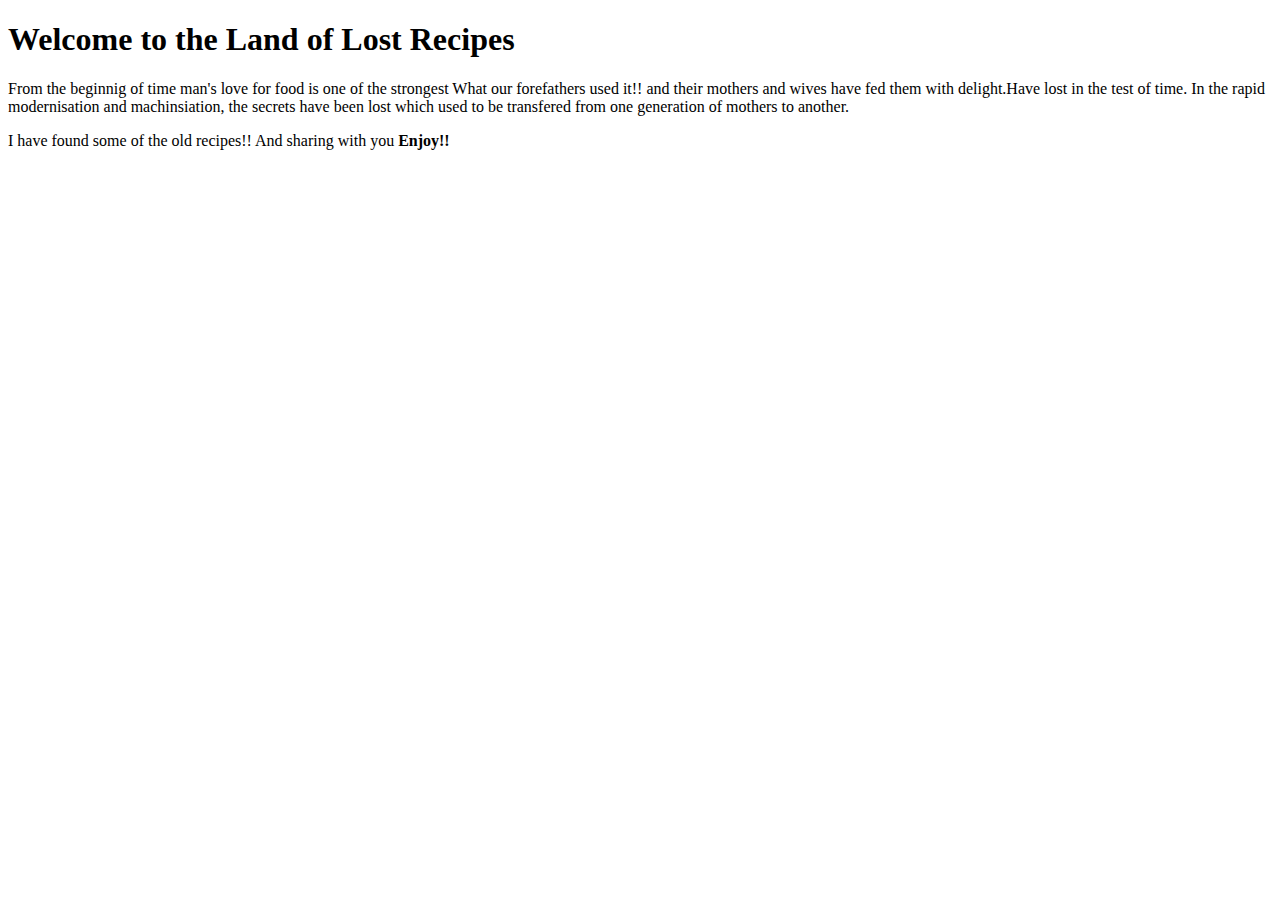
==== index.html @ 154bb9fa "Add index.html" ====
<!DOCTYPE html>
<html lang="en">
<head>
    <meta charset="UTF-8">
    <meta http-equiv="X-UA-Compatible" content="IE=edge">
    <meta name="viewport" content="width=device-width, initial-scale=1.0">
    <title>Recipes</title>
</head>
<body>
    <h1>Welcome to the Land of Lost Recipes</h1>

    <p>From the beginnig of time man's love for food is one of the strongest
        What our forefathers used it!! and their mothers and wives have fed 
        them with delight.Have lost in the test of time. In the rapid modernisation
        and machinsiation, the secrets have been lost which used to be transfered from one generation of 
        mothers to another.
    </p>

    <p>I have found some of the old recipes!! And sharing with you <strong>Enjoy!!</strong> </p>
</body>
</html>
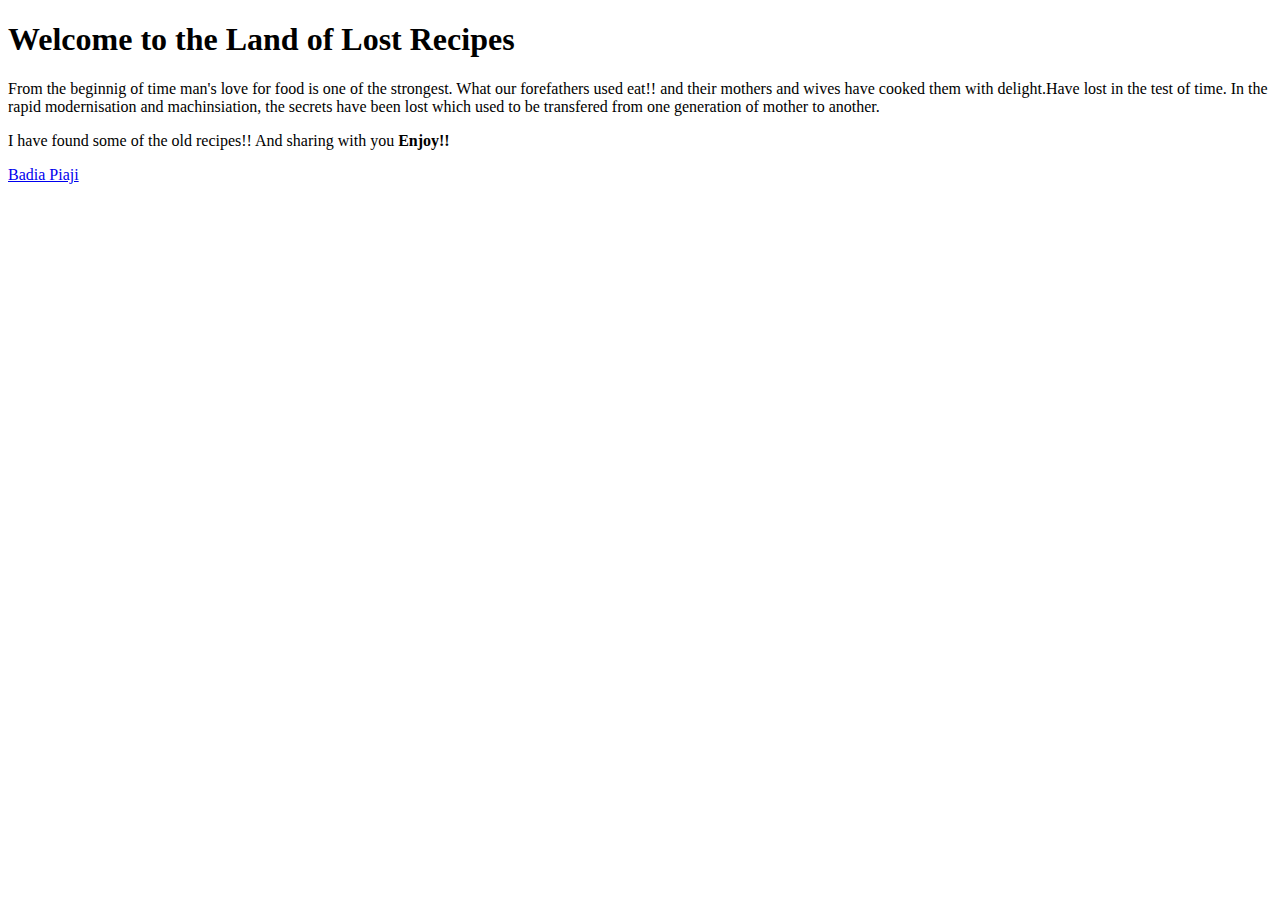
==== commit 565b5353: "rectify grammar and modify description" ====
--- a/index.html
+++ b/index.html
@@ -9,13 +9,15 @@
 <body>
     <h1>Welcome to the Land of Lost Recipes</h1>
 
-    <p>From the beginnig of time man's love for food is one of the strongest
-        What our forefathers used it!! and their mothers and wives have fed 
+    <p>From the beginnig of time man's love for food is one of the strongest.
+        What our forefathers used eat!! and their mothers and wives have cooked
         them with delight.Have lost in the test of time. In the rapid modernisation
-        and machinsiation, the secrets have been lost which used to be transfered from one generation of 
-        mothers to another.
+        and machinsiation, the secrets have been lost which used to be transfered from 
+        one generation of mother to another.
     </p>
 
     <p>I have found some of the old recipes!! And sharing with you <strong>Enjoy!!</strong> </p>
+
+    <a href="./recipes/badia-piaji.html">Badia Piaji</a>
 </body>
 </html>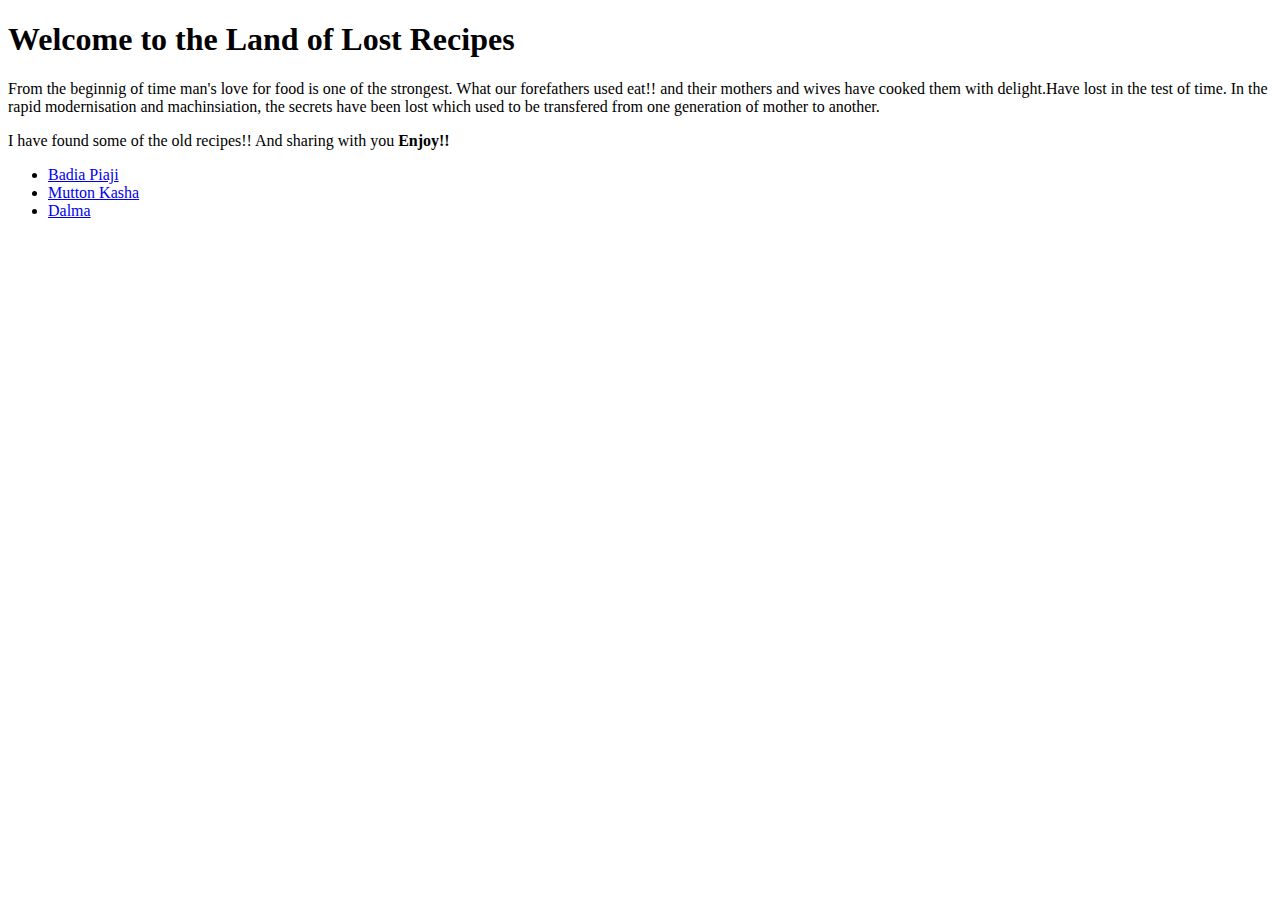
==== commit c4b6c46a: "Added mutton-kasha & dalma recipes" ====
--- a/index.html
+++ b/index.html
@@ -18,6 +18,10 @@
 
     <p>I have found some of the old recipes!! And sharing with you <strong>Enjoy!!</strong> </p>
 
-    <a href="./recipes/badia-piaji.html">Badia Piaji</a>
+    <ul>
+        <li><a href="./recipes/badia-piaji.html">Badia Piaji</a></li>
+        <li><a href="./recipes/mutton-kasha.html">Mutton Kasha</a></li>
+        <li><a href="./recipes/dalma.html">Dalma</a></li>
+    </ul>
 </body>
 </html>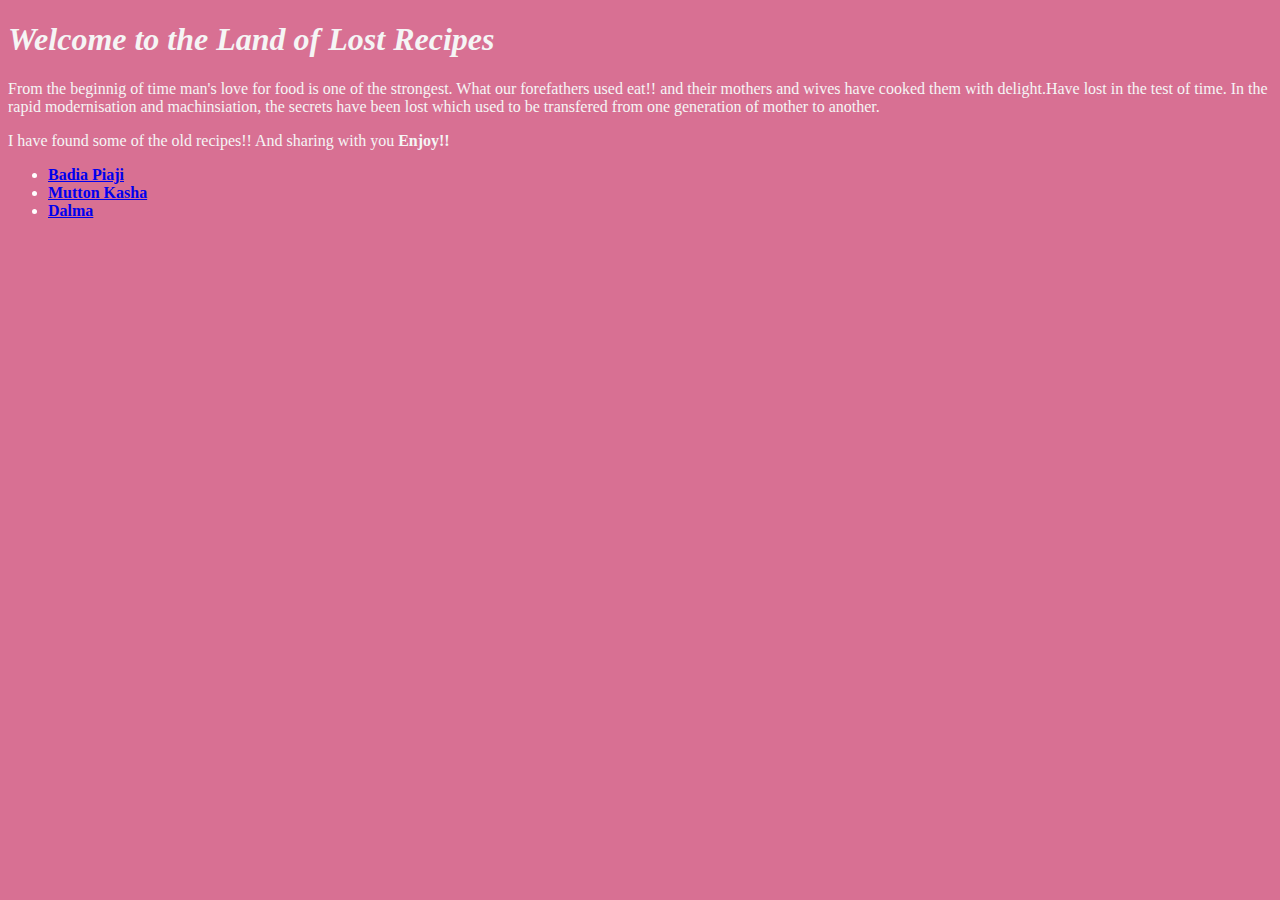
==== commit a4d28a65: "Complete the home page desgin" ====
--- a/index.html
+++ b/index.html
@@ -5,21 +5,22 @@
     <meta http-equiv="X-UA-Compatible" content="IE=edge">
     <meta name="viewport" content="width=device-width, initial-scale=1.0">
     <title>Recipes</title>
+    <link rel="stylesheet" href="./style.css">
 </head>
 <body>
     <h1>Welcome to the Land of Lost Recipes</h1>
 
-    <p>From the beginnig of time man's love for food is one of the strongest.
+    <p class="para open">From the beginnig of time man's love for food is one of the strongest.
         What our forefathers used eat!! and their mothers and wives have cooked
         them with delight.Have lost in the test of time. In the rapid modernisation
         and machinsiation, the secrets have been lost which used to be transfered from 
         one generation of mother to another.
     </p>
 
-    <p>I have found some of the old recipes!! And sharing with you <strong>Enjoy!!</strong> </p>
+    <p class="para close">I have found some of the old recipes!! And sharing with you <strong>Enjoy!!</strong> </p>
 
-    <ul>
-        <li><a href="./recipes/badia-piaji.html">Badia Piaji</a></li>
+    <ul class="list">
+        <li class="first"><a href="./recipes/badia-piaji.html">Badia Piaji</a></li>
         <li><a href="./recipes/mutton-kasha.html">Mutton Kasha</a></li>
         <li><a href="./recipes/dalma.html">Dalma</a></li>
     </ul>
--- a/style.css
+++ b/style.css
@@ -0,0 +1,19 @@
+body{
+    background-color:#d87093;
+}
+
+h1,
+.para{
+    color: hsl(0, 0%, 96%);
+}
+
+h1{
+    font-weight: bold;
+    font-style: italic;
+}
+
+.list {
+    color: rgb(255, 255, 255);
+    font-weight: 700;
+    font-family: 'Times New Roman', Times, monospace;
+}
